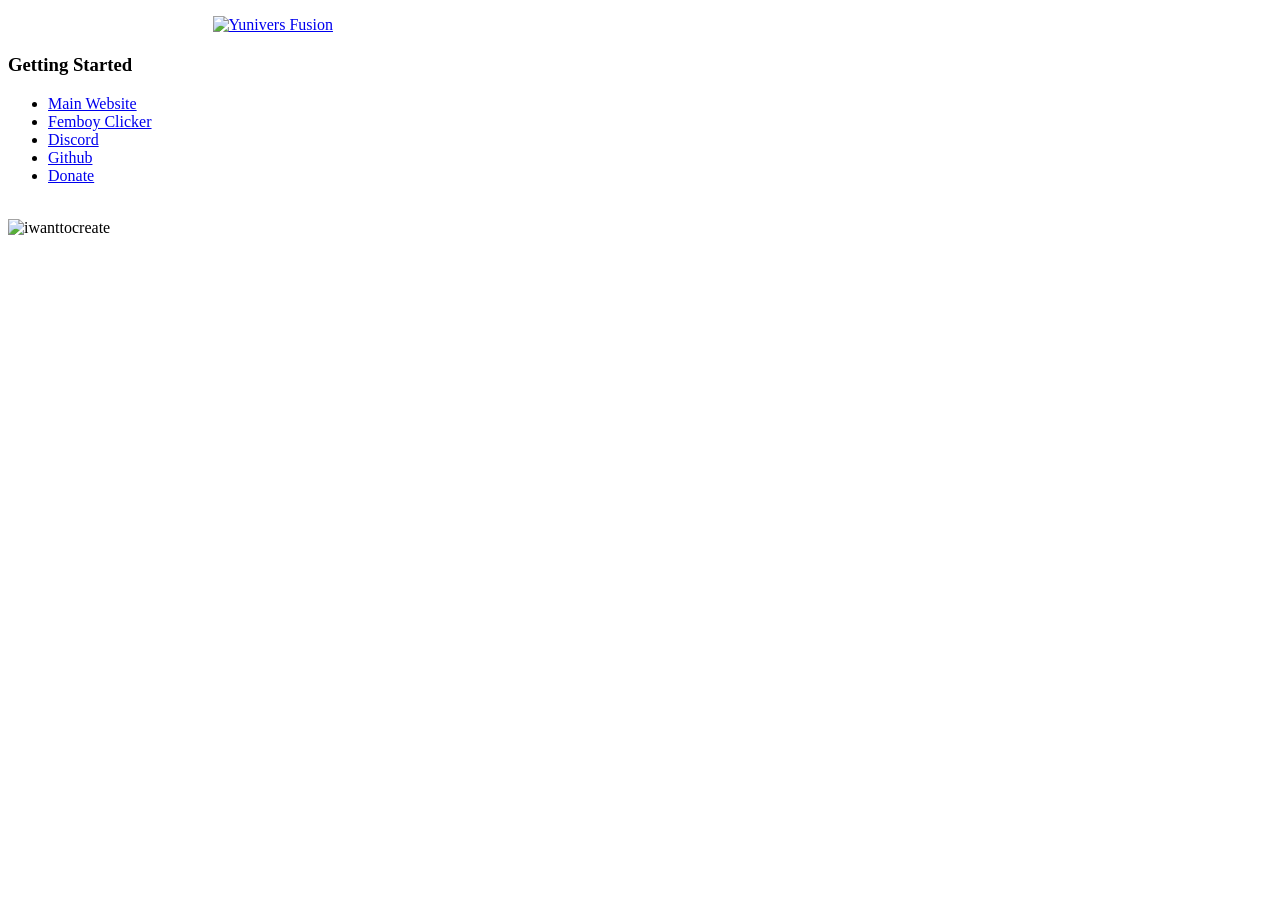
==== ctfstartpane.html @ 57a34849 "Update and rename startpane.html to ctfstartpane.html" ====
<!DOCTYPE html>
<html lang="en-US" debug="false">

<head>
	<meta charset="UTF-8" />
	<meta http-equiv="x-ua-compatible" content="IE=11,chrome=1">
	<title>
		Fusion 2.5 StartPane </title>
	<meta name='robots' content='noindex, nofollow' />
	<link rel="alternate" type="application/rss+xml" title="Fusion 2.5 StartPane &raquo; Feed"
		href="https://startpane.clickteam.com/feed/" />
	<link rel="alternate" type="application/rss+xml" title="Fusion 2.5 StartPane &raquo; Comments Feed"
		href="https://startpane.clickteam.com/comments/feed/" />
	<script type="text/javascript">
		window._wpemojiSettings = { "baseUrl": "https:\/\/s.w.org\/images\/core\/emoji\/14.0.0\/72x72\/", "ext": ".png", "svgUrl": "https:\/\/s.w.org\/images\/core\/emoji\/14.0.0\/svg\/", "svgExt": ".svg", "source": { "concatemoji": "https:\/\/startpane.clickteam.com\/wp-includes\/js\/wp-emoji-release.min.js?ver=6.2.2" } };
		/*! This file is auto-generated */
		!function (e, a, t) { var n, r, o, i = a.createElement("canvas"), p = i.getContext && i.getContext("2d"); function s(e, t) { p.clearRect(0, 0, i.width, i.height), p.fillText(e, 0, 0); e = i.toDataURL(); return p.clearRect(0, 0, i.width, i.height), p.fillText(t, 0, 0), e === i.toDataURL() } function c(e) { var t = a.createElement("script"); t.src = e, t.defer = t.type = "text/javascript", a.getElementsByTagName("head")[0].appendChild(t) } for (o = Array("flag", "emoji"), t.supports = { everything: !0, everythingExceptFlag: !0 }, r = 0; r < o.length; r++)t.supports[o[r]] = function (e) { if (p && p.fillText) switch (p.textBaseline = "top", p.font = "600 32px Arial", e) { case "flag": return s("\ud83c\udff3\ufe0f\u200d\u26a7\ufe0f", "\ud83c\udff3\ufe0f\u200b\u26a7\ufe0f") ? !1 : !s("\ud83c\uddfa\ud83c\uddf3", "\ud83c\uddfa\u200b\ud83c\uddf3") && !s("\ud83c\udff4\udb40\udc67\udb40\udc62\udb40\udc65\udb40\udc6e\udb40\udc67\udb40\udc7f", "\ud83c\udff4\u200b\udb40\udc67\u200b\udb40\udc62\u200b\udb40\udc65\u200b\udb40\udc6e\u200b\udb40\udc67\u200b\udb40\udc7f"); case "emoji": return !s("\ud83e\udef1\ud83c\udffb\u200d\ud83e\udef2\ud83c\udfff", "\ud83e\udef1\ud83c\udffb\u200b\ud83e\udef2\ud83c\udfff") }return !1 }(o[r]), t.supports.everything = t.supports.everything && t.supports[o[r]], "flag" !== o[r] && (t.supports.everythingExceptFlag = t.supports.everythingExceptFlag && t.supports[o[r]]); t.supports.everythingExceptFlag = t.supports.everythingExceptFlag && !t.supports.flag, t.DOMReady = !1, t.readyCallback = function () { t.DOMReady = !0 }, t.supports.everything || (n = function () { t.readyCallback() }, a.addEventListener ? (a.addEventListener("DOMContentLoaded", n, !1), e.addEventListener("load", n, !1)) : (e.attachEvent("onload", n), a.attachEvent("onreadystatechange", function () { "complete" === a.readyState && t.readyCallback() })), (e = t.source || {}).concatemoji ? c(e.concatemoji) : e.wpemoji && e.twemoji && (c(e.twemoji), c(e.wpemoji))) }(window, document, window._wpemojiSettings);
	</script>
	<style type="text/css">
		img.wp-smiley,
		img.emoji {
			display: inline !important;
			border: none !important;
			box-shadow: none !important;
			height: 1em !important;
			width: 1em !important;
			margin: 0 0.07em !important;
			vertical-align: -0.1em !important;
			background: none !important;
			padding: 0 !important;
		}
	</style>
	<link rel='stylesheet' id='wp-block-library-css'
		href='https://startpane.clickteam.com/wp-includes/css/dist/block-library/style.min.css?ver=6.2.2'
		type='text/css' media='all' />
	<link rel='stylesheet' id='classic-theme-styles-css'
		href='https://startpane.clickteam.com/wp-includes/css/classic-themes.min.css?ver=6.2.2' type='text/css'
		media='all' />
	<style id='global-styles-inline-css' type='text/css'>
		body {
			--wp--preset--color--black: #000000;
			--wp--preset--color--cyan-bluish-gray: #abb8c3;
			--wp--preset--color--white: #ffffff;
			--wp--preset--color--pale-pink: #f78da7;
			--wp--preset--color--vivid-red: #cf2e2e;
			--wp--preset--color--luminous-vivid-orange: #ff6900;
			--wp--preset--color--luminous-vivid-amber: #fcb900;
			--wp--preset--color--light-green-cyan: #7bdcb5;
			--wp--preset--color--vivid-green-cyan: #00d084;
			--wp--preset--color--pale-cyan-blue: #8ed1fc;
			--wp--preset--color--vivid-cyan-blue: #0693e3;
			--wp--preset--color--vivid-purple: #9b51e0;
			--wp--preset--gradient--vivid-cyan-blue-to-vivid-purple: linear-gradient(135deg, rgba(6, 147, 227, 1) 0%, rgb(155, 81, 224) 100%);
			--wp--preset--gradient--light-green-cyan-to-vivid-green-cyan: linear-gradient(135deg, rgb(122, 220, 180) 0%, rgb(0, 208, 130) 100%);
			--wp--preset--gradient--luminous-vivid-amber-to-luminous-vivid-orange: linear-gradient(135deg, rgba(252, 185, 0, 1) 0%, rgba(255, 105, 0, 1) 100%);
			--wp--preset--gradient--luminous-vivid-orange-to-vivid-red: linear-gradient(135deg, rgba(255, 105, 0, 1) 0%, rgb(207, 46, 46) 100%);
			--wp--preset--gradient--very-light-gray-to-cyan-bluish-gray: linear-gradient(135deg, rgb(238, 238, 238) 0%, rgb(169, 184, 195) 100%);
			--wp--preset--gradient--cool-to-warm-spectrum: linear-gradient(135deg, rgb(74, 234, 220) 0%, rgb(151, 120, 209) 20%, rgb(207, 42, 186) 40%, rgb(238, 44, 130) 60%, rgb(251, 105, 98) 80%, rgb(254, 248, 76) 100%);
			--wp--preset--gradient--blush-light-purple: linear-gradient(135deg, rgb(255, 206, 236) 0%, rgb(152, 150, 240) 100%);
			--wp--preset--gradient--blush-bordeaux: linear-gradient(135deg, rgb(254, 205, 165) 0%, rgb(254, 45, 45) 50%, rgb(107, 0, 62) 100%);
			--wp--preset--gradient--luminous-dusk: linear-gradient(135deg, rgb(255, 203, 112) 0%, rgb(199, 81, 192) 50%, rgb(65, 88, 208) 100%);
			--wp--preset--gradient--pale-ocean: linear-gradient(135deg, rgb(255, 245, 203) 0%, rgb(182, 227, 212) 50%, rgb(51, 167, 181) 100%);
			--wp--preset--gradient--electric-grass: linear-gradient(135deg, rgb(202, 248, 128) 0%, rgb(113, 206, 126) 100%);
			--wp--preset--gradient--midnight: linear-gradient(135deg, rgb(2, 3, 129) 0%, rgb(40, 116, 252) 100%);
			--wp--preset--duotone--dark-grayscale: url('#wp-duotone-dark-grayscale');
			--wp--preset--duotone--grayscale: url('#wp-duotone-grayscale');
			--wp--preset--duotone--purple-yellow: url('#wp-duotone-purple-yellow');
			--wp--preset--duotone--blue-red: url('#wp-duotone-blue-red');
			--wp--preset--duotone--midnight: url('#wp-duotone-midnight');
			--wp--preset--duotone--magenta-yellow: url('#wp-duotone-magenta-yellow');
			--wp--preset--duotone--purple-green: url('#wp-duotone-purple-green');
			--wp--preset--duotone--blue-orange: url('#wp-duotone-blue-orange');
			--wp--preset--font-size--small: 13px;
			--wp--preset--font-size--medium: 20px;
			--wp--preset--font-size--large: 36px;
			--wp--preset--font-size--x-large: 42px;
			--wp--preset--spacing--20: 0.44rem;
			--wp--preset--spacing--30: 0.67rem;
			--wp--preset--spacing--40: 1rem;
			--wp--preset--spacing--50: 1.5rem;
			--wp--preset--spacing--60: 2.25rem;
			--wp--preset--spacing--70: 3.38rem;
			--wp--preset--spacing--80: 5.06rem;
			--wp--preset--shadow--natural: 6px 6px 9px rgba(0, 0, 0, 0.2);
			--wp--preset--shadow--deep: 12px 12px 50px rgba(0, 0, 0, 0.4);
			--wp--preset--shadow--sharp: 6px 6px 0px rgba(0, 0, 0, 0.2);
			--wp--preset--shadow--outlined: 6px 6px 0px -3px rgba(255, 255, 255, 1), 6px 6px rgba(0, 0, 0, 1);
			--wp--preset--shadow--crisp: 6px 6px 0px rgba(0, 0, 0, 1);
		}

		:where(.is-layout-flex) {
			gap: 0.5em;
		}

		body .is-layout-flow>.alignleft {
			float: left;
			margin-inline-start: 0;
			margin-inline-end: 2em;
		}

		body .is-layout-flow>.alignright {
			float: right;
			margin-inline-start: 2em;
			margin-inline-end: 0;
		}

		body .is-layout-flow>.aligncenter {
			margin-left: auto !important;
			margin-right: auto !important;
		}

		body .is-layout-constrained>.alignleft {
			float: left;
			margin-inline-start: 0;
			margin-inline-end: 2em;
		}

		body .is-layout-constrained>.alignright {
			float: right;
			margin-inline-start: 2em;
			margin-inline-end: 0;
		}

		body .is-layout-constrained>.aligncenter {
			margin-left: auto !important;
			margin-right: auto !important;
		}

		body .is-layout-constrained> :where(:not(.alignleft):not(.alignright):not(.alignfull)) {
			max-width: var(--wp--style--global--content-size);
			margin-left: auto !important;
			margin-right: auto !important;
		}

		body .is-layout-constrained>.alignwide {
			max-width: var(--wp--style--global--wide-size);
		}

		body .is-layout-flex {
			display: flex;
		}

		body .is-layout-flex {
			flex-wrap: wrap;
			align-items: center;
		}

		body .is-layout-flex>* {
			margin: 0;
		}

		:where(.wp-block-columns.is-layout-flex) {
			gap: 2em;
		}

		.has-black-color {
			color: var(--wp--preset--color--black) !important;
		}

		.has-cyan-bluish-gray-color {
			color: var(--wp--preset--color--cyan-bluish-gray) !important;
		}

		.has-white-color {
			color: var(--wp--preset--color--white) !important;
		}

		.has-pale-pink-color {
			color: var(--wp--preset--color--pale-pink) !important;
		}

		.has-vivid-red-color {
			color: var(--wp--preset--color--vivid-red) !important;
		}

		.has-luminous-vivid-orange-color {
			color: var(--wp--preset--color--luminous-vivid-orange) !important;
		}

		.has-luminous-vivid-amber-color {
			color: var(--wp--preset--color--luminous-vivid-amber) !important;
		}

		.has-light-green-cyan-color {
			color: var(--wp--preset--color--light-green-cyan) !important;
		}

		.has-vivid-green-cyan-color {
			color: var(--wp--preset--color--vivid-green-cyan) !important;
		}

		.has-pale-cyan-blue-color {
			color: var(--wp--preset--color--pale-cyan-blue) !important;
		}

		.has-vivid-cyan-blue-color {
			color: var(--wp--preset--color--vivid-cyan-blue) !important;
		}

		.has-vivid-purple-color {
			color: var(--wp--preset--color--vivid-purple) !important;
		}

		.has-black-background-color {
			background-color: var(--wp--preset--color--black) !important;
		}

		.has-cyan-bluish-gray-background-color {
			background-color: var(--wp--preset--color--cyan-bluish-gray) !important;
		}

		.has-white-background-color {
			background-color: var(--wp--preset--color--white) !important;
		}

		.has-pale-pink-background-color {
			background-color: var(--wp--preset--color--pale-pink) !important;
		}

		.has-vivid-red-background-color {
			background-color: var(--wp--preset--color--vivid-red) !important;
		}

		.has-luminous-vivid-orange-background-color {
			background-color: var(--wp--preset--color--luminous-vivid-orange) !important;
		}

		.has-luminous-vivid-amber-background-color {
			background-color: var(--wp--preset--color--luminous-vivid-amber) !important;
		}

		.has-light-green-cyan-background-color {
			background-color: var(--wp--preset--color--light-green-cyan) !important;
		}

		.has-vivid-green-cyan-background-color {
			background-color: var(--wp--preset--color--vivid-green-cyan) !important;
		}

		.has-pale-cyan-blue-background-color {
			background-color: var(--wp--preset--color--pale-cyan-blue) !important;
		}

		.has-vivid-cyan-blue-background-color {
			background-color: var(--wp--preset--color--vivid-cyan-blue) !important;
		}

		.has-vivid-purple-background-color {
			background-color: var(--wp--preset--color--vivid-purple) !important;
		}

		.has-black-border-color {
			border-color: var(--wp--preset--color--black) !important;
		}

		.has-cyan-bluish-gray-border-color {
			border-color: var(--wp--preset--color--cyan-bluish-gray) !important;
		}

		.has-white-border-color {
			border-color: var(--wp--preset--color--white) !important;
		}

		.has-pale-pink-border-color {
			border-color: var(--wp--preset--color--pale-pink) !important;
		}

		.has-vivid-red-border-color {
			border-color: var(--wp--preset--color--vivid-red) !important;
		}

		.has-luminous-vivid-orange-border-color {
			border-color: var(--wp--preset--color--luminous-vivid-orange) !important;
		}

		.has-luminous-vivid-amber-border-color {
			border-color: var(--wp--preset--color--luminous-vivid-amber) !important;
		}

		.has-light-green-cyan-border-color {
			border-color: var(--wp--preset--color--light-green-cyan) !important;
		}

		.has-vivid-green-cyan-border-color {
			border-color: var(--wp--preset--color--vivid-green-cyan) !important;
		}

		.has-pale-cyan-blue-border-color {
			border-color: var(--wp--preset--color--pale-cyan-blue) !important;
		}

		.has-vivid-cyan-blue-border-color {
			border-color: var(--wp--preset--color--vivid-cyan-blue) !important;
		}

		.has-vivid-purple-border-color {
			border-color: var(--wp--preset--color--vivid-purple) !important;
		}

		.has-vivid-cyan-blue-to-vivid-purple-gradient-background {
			background: var(--wp--preset--gradient--vivid-cyan-blue-to-vivid-purple) !important;
		}

		.has-light-green-cyan-to-vivid-green-cyan-gradient-background {
			background: var(--wp--preset--gradient--light-green-cyan-to-vivid-green-cyan) !important;
		}

		.has-luminous-vivid-amber-to-luminous-vivid-orange-gradient-background {
			background: var(--wp--preset--gradient--luminous-vivid-amber-to-luminous-vivid-orange) !important;
		}

		.has-luminous-vivid-orange-to-vivid-red-gradient-background {
			background: var(--wp--preset--gradient--luminous-vivid-orange-to-vivid-red) !important;
		}

		.has-very-light-gray-to-cyan-bluish-gray-gradient-background {
			background: var(--wp--preset--gradient--very-light-gray-to-cyan-bluish-gray) !important;
		}

		.has-cool-to-warm-spectrum-gradient-background {
			background: var(--wp--preset--gradient--cool-to-warm-spectrum) !important;
		}

		.has-blush-light-purple-gradient-background {
			background: var(--wp--preset--gradient--blush-light-purple) !important;
		}

		.has-blush-bordeaux-gradient-background {
			background: var(--wp--preset--gradient--blush-bordeaux) !important;
		}

		.has-luminous-dusk-gradient-background {
			background: var(--wp--preset--gradient--luminous-dusk) !important;
		}

		.has-pale-ocean-gradient-background {
			background: var(--wp--preset--gradient--pale-ocean) !important;
		}

		.has-electric-grass-gradient-background {
			background: var(--wp--preset--gradient--electric-grass) !important;
		}

		.has-midnight-gradient-background {
			background: var(--wp--preset--gradient--midnight) !important;
		}

		.has-small-font-size {
			font-size: var(--wp--preset--font-size--small) !important;
		}

		.has-medium-font-size {
			font-size: var(--wp--preset--font-size--medium) !important;
		}

		.has-large-font-size {
			font-size: var(--wp--preset--font-size--large) !important;
		}

		.has-x-large-font-size {
			font-size: var(--wp--preset--font-size--x-large) !important;
		}

		.wp-block-navigation a:where(:not(.wp-element-button)) {
			color: inherit;
		}

		:where(.wp-block-columns.is-layout-flex) {
			gap: 2em;
		}

		.wp-block-pullquote {
			font-size: 1.5em;
			line-height: 1.6;
		}
	</style>
	<link rel='stylesheet' id='ctsp-style-css'
		href='https://startpane.clickteam.com/wp-content/themes/fusion-startpane/style.css?ver=6.2.2' type='text/css'
		media='all' />
	<link rel='stylesheet' id='timed-content-css-css'
		href='https://startpane.clickteam.com/wp-content/plugins/timed-content/css/timed-content.css?ver=2.76'
		type='text/css' media='all' />
	<script type='text/javascript'
		src='https://startpane.clickteam.com/wp-content/themes/fusion-startpane/script.js?ver=6.2.2'
		id='ctsp-script-js'></script>
	<script type='text/javascript' src='https://startpane.clickteam.com/wp-includes/js/jquery/jquery.min.js?ver=3.6.4'
		id='jquery-core-js'></script>
	<script type='text/javascript'
		src='https://startpane.clickteam.com/wp-includes/js/jquery/jquery-migrate.min.js?ver=3.4.0'
		id='jquery-migrate-js'></script>
	<script type='text/javascript'
		src='https://startpane.clickteam.com/wp-content/plugins/timed-content/js/timed-content.js?ver=2.76'
		id='timed-content_js-js'></script>
	<link rel="https://api.w.org/" href="https://startpane.clickteam.com/wp-json/" />
	<link rel="alternate" type="application/json" href="https://startpane.clickteam.com/wp-json/wp/v2/pages/11" />
	<link rel="EditURI" type="application/rsd+xml" title="RSD" href="https://startpane.clickteam.com/xmlrpc.php?rsd" />
	<link rel="wlwmanifest" type="application/wlwmanifest+xml"
		href="https://startpane.clickteam.com/wp-includes/wlwmanifest.xml" />
	<meta name="generator" content="WordPress 6.2.2" />
	<link rel="canonical" href="https://startpane.clickteam.com/" />
	<link rel='shortlink' href='https://startpane.clickteam.com/' />
	<link rel="alternate" type="application/json+oembed"
		href="https://startpane.clickteam.com/wp-json/oembed/1.0/embed?url=https%3A%2F%2Fstartpane.clickteam.com%2F" />
	<link rel="alternate" type="text/xml+oembed"
		href="https://startpane.clickteam.com/wp-json/oembed/1.0/embed?url=https%3A%2F%2Fstartpane.clickteam.com%2F&#038;format=xml" />
	<meta name="cdp-version" content="1.3.9" />
	<meta name="generator"
		content="Elementor 3.13.3; features: e_dom_optimization, e_optimized_assets_loading, e_optimized_css_loading, a11y_improvements, additional_custom_breakpoints; settings: css_print_method-external, google_font-enabled, font_display-swap">
	<style type="text/css">
		.recentcomments a {
			display: inline !important;
			padding: 0 !important;
			margin: 0 !important;
		}
	</style> <!--<script type="text/javascript" src="https://getfirebug.com/firebug-lite.js"></script>-->
</head>

<body class="home page-template-default page page-id-11 elementor-default elementor-kit-1283"
	onDragStart="return false;" onSelectStart="return false;" onContextMenu="return false;">
	<div class="bannerBorder"></div>
	<div class="pageBorder"></div>
	<div class="soliloquy-outer-container" data-soliloquy-loaded="0">
		<div aria-live="polite" id="soliloquy-container-45"
			class="soliloquy-container soliloquy-transition-vertical soliloquy-slide-vertical  soliloquy-theme-base no-js"
			style="max-width:935px;margin:0 auto 20px;">
			<ul id="soliloquy-45" class="soliloquy-slider soliloquy-slides soliloquy-wrap soliloquy-clear">
				<li aria-hidden="true" class="soliloquy-item soliloquy-item-1 soliloquy-id-1156 soliloquy-image-slide"
					draggable="false" style="list-style:none;"><a
						href="https://store.steampowered.com/app/1488650/Velocity_Noodle/" class="soliloquy-link"
						title="Yunivers Fusion" target="_blank"><img loading="lazy" id="soliloquy-image-1156"
							class="soliloquy-image soliloquy-image-1"
							src="https://raw.githubusercontent.com/AITYunivers/aityunivers.github.io/main/YuniFusionBanner.png"
							width="935" height="350" alt="Yunivers Fusion"/></a>
				</li>
			</ul>
		</div><noscript>
			<div class="soliloquy-no-js" style="display:none;visibility:hidden;height:0;line-height:0;opacity:0;"><img
					class="soliloquy-image soliloquy-no-js-image skip-lazy" loading="lazy"
					src="https://raw.githubusercontent.com/AITYunivers/aityunivers.github.io/main/YuniFusionBanner.png"
					alt="Yunivers Fuison" />
			</div>
		</noscript>
	</div>
	<div id="spWrapper">
		<!--


<div id="spLinksPane" class="linksPane">[simple-links category="2,3" display_links_by_category=”true” display_category_title=”true”]</div>


--></p>
		<div id="spLinksPane" class="linksPane">
			<div class="simple-links-category-links">
				<h3 class="category-title cat-getting-started">Getting Started</h3>
				<ul class="simple-links-list getting-started display-by-category">
					<li class="simple-links-item simple-links-shortcode-item" id="link-59"><a
							href="https://www.ilikefemboys.com" target="" title="">Main Website</a></li>
					<li class="simple-links-item simple-links-shortcode-item" id="link-94"><a
							href="https://game.ilikefemboys.com" target="" title="">Femboy Clicker</a></li>
					<li class="simple-links-item simple-links-shortcode-item" id="link-96"><a
							href="https://discord.gg/aY2WFGPBBB" target="" title="">Discord</a></li>
					<li class="simple-links-item simple-links-shortcode-item" id="link-98"><a
							href="https://github.com/AITYunivers" target="_blank"
							title="">Github</a></li>
					<li class="simple-links-item simple-links-shortcode-item" id="link-100"><a
							href="https://github.com/sponsors/AITYunivers" target="_blank"
							title="">Donate</a></li>
				</ul>
			</div><!-- End .simple-links-list --><br />
			<a rel="attachment wp-att-525 noopener"
				target=" "><img decoding="async"
					src="https://i.giphy.com/CAYVZA5NRb529kKQUc.webp	"
					style="margin-top: -13px;" alt="iwanttocreate" class="alignnone size-full wp-image-525" width="230"
					height="340"></a>
		</div>
		<div id="spPageContent">
			<div id="spButtonBox"><!-- --><a href="http://www.clickteam.com/clickteam-fusion-2-5" target=" "
					rel="noopener"><img decoding="async"
						src="https://raw.githubusercontent.com/AITYunivers/aityunivers.github.io/main/button-fusion.png"
						alt=""></a><!-- --><a href="https://github.com/AITYunivers/NebulaFD" target=" "
					rel="noopener"><img decoding="async"
						src="https://raw.githubusercontent.com/AITYunivers/aityunivers.github.io/main/button-nebula.png"
						alt=""></a><!-- --></div>
		</div>
		<div class="spFooter">
			<p><!--Copyright ©2015, Clickteam. All rights reserved. --></p>
			<div id="spFooterIcons">
				<a href="http://twitter.com/aityunivers" target=" " rel="noopener">
					<img
						decoding="async"
						src="https://startpane.clickteam.com/wp-content/themes/fusion-startpane//gfx/button-twitter.png"
						alt="">
				</a>
			</div>
			<p><!-- --></p>
		</div>
	</div>
	<p><!--THIS MUST BE LAST--></p>

	<link rel='stylesheet' id='soliloquy-style-css-css'
		href='https://startpane.clickteam.com/wp-content/plugins/soliloquy/assets/css/soliloquy.css?ver=2.6.5'
		type='text/css' media='all' />
	<script type='text/javascript' id='soliloquy-script-js-extra'>
		/* <![CDATA[ */
		var soliloquy_ajax = { "ajax": "https:\/\/startpane.clickteam.com\/wp-admin\/admin-ajax.php", "ajax_nonce": "1768367fab" };
		/* ]]> */
	</script>
	<script type='text/javascript'
		src='https://startpane.clickteam.com/wp-content/plugins/soliloquy/assets/js/min/soliloquy-min.js?ver=2.6.5'
		id='soliloquy-script-js'></script>
	<script type="text/javascript">
		jQuery('.soliloquy-container').removeClass('no-js');
	</script>
	<script type="text/javascript">
		if (typeof soliloquy_slider === 'undefined' || false === soliloquy_slider) { soliloquy_slider = {}; } var soliloquy_width_45 = jQuery('#soliloquy-container-45').width() < 935 ? 935 : jQuery('#soliloquy-container-45').width(); jQuery('#soliloquy-container-45').css('height', Math.round(soliloquy_width_45 / (935 / 350))).fadeTo(300, 1); jQuery(document).ready(function ($) { var soliloquy_container_45 = $('#soliloquy-container-45'), soliloquy_45 = $('#soliloquy-45'), soliloquy_holder_45 = $('#soliloquy-45').find('.soliloquy-preload'); if (0 !== soliloquy_holder_45.length) { var soliloquy_mobile = soliloquyIsMobile(), soliloquy_src_attr = soliloquy_mobile ? 'data-soliloquy-src-mobile' : 'data-soliloquy-src'; soliloquy_holder_45.each(function () { var soliloquy_src = $(this).attr(soliloquy_src_attr); if (typeof soliloquy_src === 'undefined' || false === soliloquy_src) { return; } var soliloquy_image = new Image(); soliloquy_image.src = soliloquy_src; $(this).attr('src', soliloquy_src).removeAttr(soliloquy_src_attr); }); } soliloquy_slider['45'] = soliloquy_45.soliloquy({ slideSelector: '.soliloquy-item', speed: 400, pause: 5000, auto: 1, keyboard: 1, useCSS: 0, startSlide: 0, autoHover: 1, autoDelay: 2000, infiniteLoop: 1, mode: 'vertical', pager: 0, controls: 0, autoControls: 0, autoControlsCombine: 0, nextText: '', prevText: '', startText: '', stopText: '', onSliderLoad: function (currentIndex) { soliloquy_container_45.find('.soliloquy-active-slide').removeClass('soliloquy-active-slide').attr('aria-hidden', 'true'); soliloquy_container_45.css({ 'height': 'auto', 'background-image': 'none' }); if (soliloquy_container_45.find('.soliloquy-slider li').length > 1) { soliloquy_container_45.find('.soliloquy-controls').fadeTo(300, 1); } else { soliloquy_container_45.find('.soliloquy-controls').addClass('soliloquy-hide'); } soliloquy_45.find('.soliloquy-item:not(.soliloquy-clone):eq(' + currentIndex + ')').addClass('soliloquy-active-slide').attr('aria-hidden', 'false'); $('.soliloquy-clone .soliloquy-video-holder').remove(); soliloquy_container_45.find('.soliloquy-controls-direction').attr('aria-label', 'carousel buttons').attr('aria-controls', 'soliloquy-container-45'); soliloquy_container_45.find('.soliloquy-controls-direction a.soliloquy-prev').attr('aria-label', 'previous'); soliloquy_container_45.find('.soliloquy-controls-direction a.soliloquy-next').attr('aria-label', 'next'); $(window).trigger('resize'); soliloquy_container_45.parent().attr('data-soliloquy-loaded', 1); }, onSlideBefore: function (element, oldIndex, newIndex, oldelm) { soliloquy_container_45.find('.soliloquy-active-slide').removeClass('soliloquy-active-slide').attr('aria-hidden', 'true'); $(element).addClass('soliloquy-active-slide').attr('aria-hidden', 'false'); }, onSlideAfter: function (element, oldIndex, newIndex) { } }); $('ul#soliloquy-45').on('mousewheel', function (e) { if (e.deltaY < 0) { soliloquy_slider['45'].goToNextSlide(); } if (e.deltaY > 0) { soliloquy_slider['45'].goToPrevSlide(); } if (e.deltaX > 0) { soliloquy_slider['45'].goToNextSlide(); } if (e.deltaX < 0) { soliloquy_slider['45'].goToPrevSlide(); } e.stopPropagation(); e.preventDefault(); }); });				</script>
	<script type="text/javascript">
		(function (i, s, o, g, r, a, m) {
			i['GoogleAnalyticsObject'] = r; i[r] = i[r] || function () {
				(i[r].q = i[r].q || []).push(arguments)
			}, i[r].l = 1 * new Date(); a = s.createElement(o),
				m = s.getElementsByTagName(o)[0]; a.async = 1; a.src = g; m.parentNode.insertBefore(a, m)
		})(window, document, 'script', '//www.google-analytics.com/analytics.js', 'ga');

		ga('create', 'UA-52131263-1', 'clickteam.com');
		ga('require', 'displayfeatures');
		ga('send', 'pageview');
	</script>
</body>

</html>
<!--
Performance optimized by W3 Total Cache. Learn more: https://www.boldgrid.com/w3-total-cache/

Object Caching 17/99 objects using disk
Page Caching using disk: enhanced 
Database Caching using disk

Served from: startpane.clickteam.com @ 2023-05-29 15:06:09 by W3 Total Cache
-->
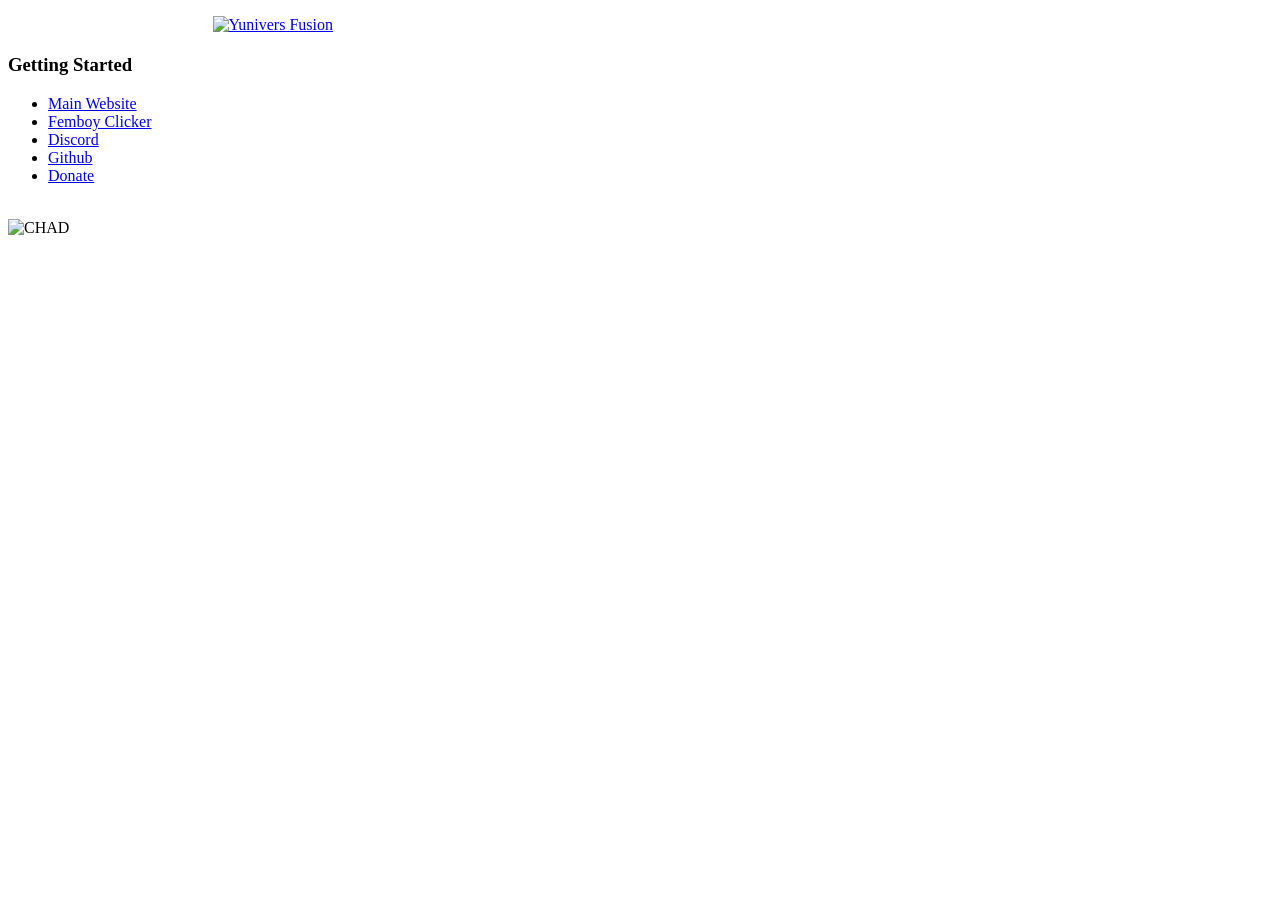
==== commit 5949efa1: "Update ctfstartpane.html" ====
--- a/ctfstartpane.html
+++ b/ctfstartpane.html
@@ -469,8 +469,8 @@
 			</div><!-- End .simple-links-list --><br />
 			<a rel="attachment wp-att-525 noopener"
 				target=" "><img decoding="async"
-					src="https://i.giphy.com/CAYVZA5NRb529kKQUc.webp	"
-					style="margin-top: -13px;" alt="iwanttocreate" class="alignnone size-full wp-image-525" width="230"
+					src="https://raw.githubusercontent.com/AITYunivers/aityunivers.github.io/main/chad.png"
+					style="margin-top: -13px;" alt="CHAD" class="alignnone size-full wp-image-525" width="230"
 					height="340"></a>
 		</div>
 		<div id="spPageContent">
@@ -500,31 +500,8 @@
 	<link rel='stylesheet' id='soliloquy-style-css-css'
 		href='https://startpane.clickteam.com/wp-content/plugins/soliloquy/assets/css/soliloquy.css?ver=2.6.5'
 		type='text/css' media='all' />
-	<script type='text/javascript' id='soliloquy-script-js-extra'>
-		/* <![CDATA[ */
-		var soliloquy_ajax = { "ajax": "https:\/\/startpane.clickteam.com\/wp-admin\/admin-ajax.php", "ajax_nonce": "1768367fab" };
-		/* ]]> */
-	</script>
-	<script type='text/javascript'
-		src='https://startpane.clickteam.com/wp-content/plugins/soliloquy/assets/js/min/soliloquy-min.js?ver=2.6.5'
-		id='soliloquy-script-js'></script>
-	<script type="text/javascript">
-		jQuery('.soliloquy-container').removeClass('no-js');
-	</script>
 	<script type="text/javascript">
 		if (typeof soliloquy_slider === 'undefined' || false === soliloquy_slider) { soliloquy_slider = {}; } var soliloquy_width_45 = jQuery('#soliloquy-container-45').width() < 935 ? 935 : jQuery('#soliloquy-container-45').width(); jQuery('#soliloquy-container-45').css('height', Math.round(soliloquy_width_45 / (935 / 350))).fadeTo(300, 1); jQuery(document).ready(function ($) { var soliloquy_container_45 = $('#soliloquy-container-45'), soliloquy_45 = $('#soliloquy-45'), soliloquy_holder_45 = $('#soliloquy-45').find('.soliloquy-preload'); if (0 !== soliloquy_holder_45.length) { var soliloquy_mobile = soliloquyIsMobile(), soliloquy_src_attr = soliloquy_mobile ? 'data-soliloquy-src-mobile' : 'data-soliloquy-src'; soliloquy_holder_45.each(function () { var soliloquy_src = $(this).attr(soliloquy_src_attr); if (typeof soliloquy_src === 'undefined' || false === soliloquy_src) { return; } var soliloquy_image = new Image(); soliloquy_image.src = soliloquy_src; $(this).attr('src', soliloquy_src).removeAttr(soliloquy_src_attr); }); } soliloquy_slider['45'] = soliloquy_45.soliloquy({ slideSelector: '.soliloquy-item', speed: 400, pause: 5000, auto: 1, keyboard: 1, useCSS: 0, startSlide: 0, autoHover: 1, autoDelay: 2000, infiniteLoop: 1, mode: 'vertical', pager: 0, controls: 0, autoControls: 0, autoControlsCombine: 0, nextText: '', prevText: '', startText: '', stopText: '', onSliderLoad: function (currentIndex) { soliloquy_container_45.find('.soliloquy-active-slide').removeClass('soliloquy-active-slide').attr('aria-hidden', 'true'); soliloquy_container_45.css({ 'height': 'auto', 'background-image': 'none' }); if (soliloquy_container_45.find('.soliloquy-slider li').length > 1) { soliloquy_container_45.find('.soliloquy-controls').fadeTo(300, 1); } else { soliloquy_container_45.find('.soliloquy-controls').addClass('soliloquy-hide'); } soliloquy_45.find('.soliloquy-item:not(.soliloquy-clone):eq(' + currentIndex + ')').addClass('soliloquy-active-slide').attr('aria-hidden', 'false'); $('.soliloquy-clone .soliloquy-video-holder').remove(); soliloquy_container_45.find('.soliloquy-controls-direction').attr('aria-label', 'carousel buttons').attr('aria-controls', 'soliloquy-container-45'); soliloquy_container_45.find('.soliloquy-controls-direction a.soliloquy-prev').attr('aria-label', 'previous'); soliloquy_container_45.find('.soliloquy-controls-direction a.soliloquy-next').attr('aria-label', 'next'); $(window).trigger('resize'); soliloquy_container_45.parent().attr('data-soliloquy-loaded', 1); }, onSlideBefore: function (element, oldIndex, newIndex, oldelm) { soliloquy_container_45.find('.soliloquy-active-slide').removeClass('soliloquy-active-slide').attr('aria-hidden', 'true'); $(element).addClass('soliloquy-active-slide').attr('aria-hidden', 'false'); }, onSlideAfter: function (element, oldIndex, newIndex) { } }); $('ul#soliloquy-45').on('mousewheel', function (e) { if (e.deltaY < 0) { soliloquy_slider['45'].goToNextSlide(); } if (e.deltaY > 0) { soliloquy_slider['45'].goToPrevSlide(); } if (e.deltaX > 0) { soliloquy_slider['45'].goToNextSlide(); } if (e.deltaX < 0) { soliloquy_slider['45'].goToPrevSlide(); } e.stopPropagation(); e.preventDefault(); }); });				</script>
-	<script type="text/javascript">
-		(function (i, s, o, g, r, a, m) {
-			i['GoogleAnalyticsObject'] = r; i[r] = i[r] || function () {
-				(i[r].q = i[r].q || []).push(arguments)
-			}, i[r].l = 1 * new Date(); a = s.createElement(o),
-				m = s.getElementsByTagName(o)[0]; a.async = 1; a.src = g; m.parentNode.insertBefore(a, m)
-		})(window, document, 'script', '//www.google-analytics.com/analytics.js', 'ga');
-
-		ga('create', 'UA-52131263-1', 'clickteam.com');
-		ga('require', 'displayfeatures');
-		ga('send', 'pageview');
-	</script>
 </body>
 
 </html>
